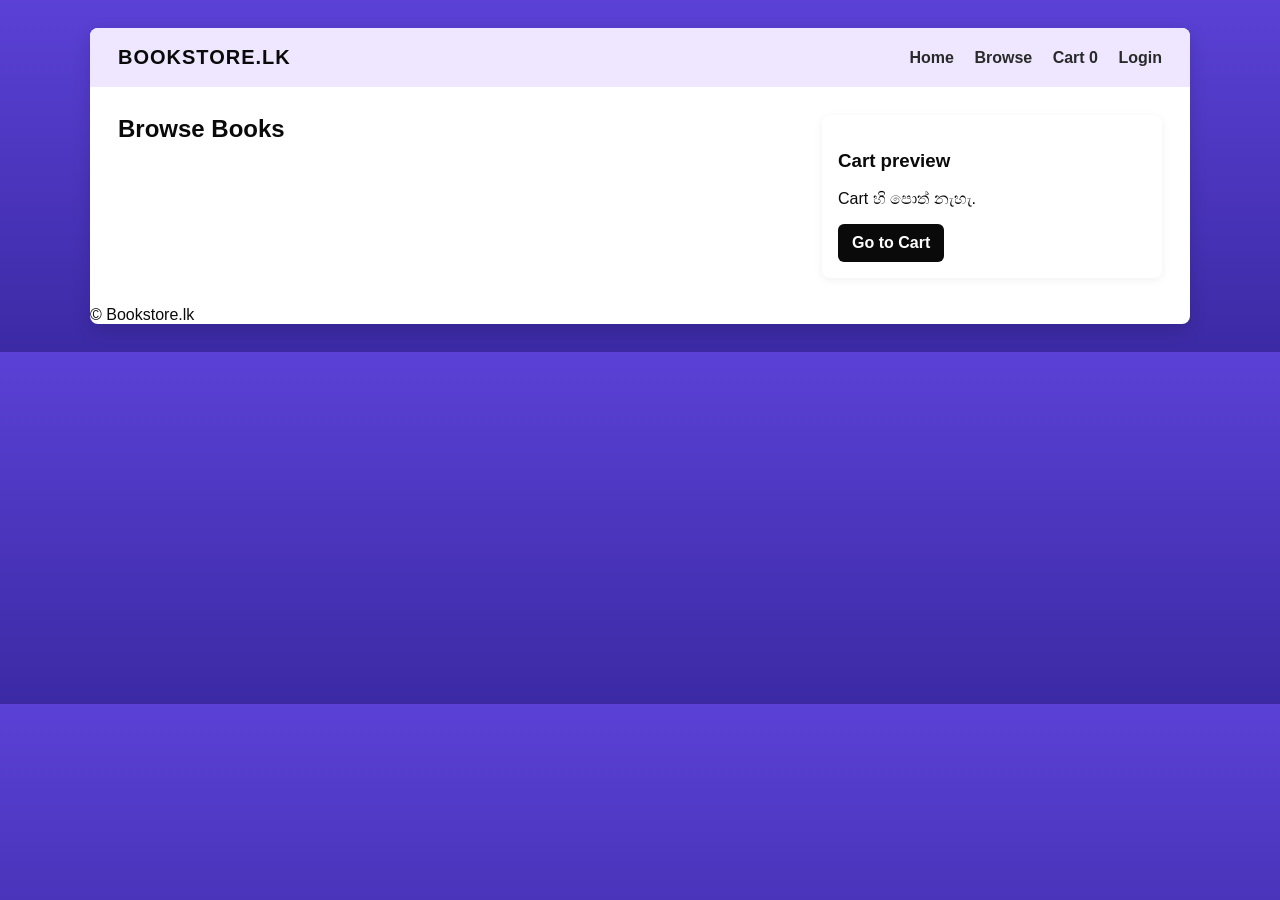
==== browse.html @ 1e769157 "create browse page" ====
<!doctype html>
<html>
<head>
  <meta charset="utf-8">
  <title>Browse - Bookstore</title>
  <link rel="stylesheet" href="browse.css">
</head>
<body>
  <div class="container">
    <header class="header">
      <div class="brand">BOOKSTORE.LK</div>
      <nav>
        <a href="index.html">Home</a>
        <a href="browse.html">Browse</a>
        <a href="cart.html">Cart <span class="cart-count">0</span></a>
        <a href="login.html">Login</a>
      </nav>
    </header>

    <div class="main">
      <div class="left">
        <h2 style="margin-top:0">Browse Books</h2>
        <div class="grid" id="products-grid">
          <!-- JS will inject products here -->
        </div>
      </div>

      <aside class="right">
        <div class="cart-box">
          <h3>Cart preview</h3>
          <div id="cart-preview"></div>
          <div style="margin-top:12px">
            <a class="btn" href="cart.html">Go to Cart</a>
          </div>
        </div>
      </aside>
    </div>

    <footer class="footer">© Bookstore.lk</footer>
  </div>

  <script src="browse.js"></script>
  <script>
    // sample product list (replace by fetch('/api/products') to load from server)
    const products = [
      { id:'b1', title:'This Is Our Story', author:'Ashley Elston', price:1800, img:'https://picsum.photos/seed/book1/300/400' },
      { id:'b2', title:'It Ends With Us', author:'Colleen Hoover', price:2400, img:'https://picsum.photos/seed/book2/300/400' },
      { id:'b3', title:'Black Hearts', author:'Jenna Wood', price:2200, img:'https://picsum.photos/seed/book3/300/400' },
      { id:'b4', title:'Atomic Habits', author:'James Clear', price:3400, img:'https://picsum.photos/seed/book4/300/400' }
    ];

    const grid = document.getElementById('products-grid');
    products.forEach(p => {
      const c = document.createElement('div');
      c.className = 'card';
      c.innerHTML = `
        <img src="${p.img}" alt="">
        <h4>${p.title}</h4>
        <p class="small">${p.author} • ${p.price} LKR</p>
        <div style="margin-top:8px">
          <button class="btn" onclick='addToCart(${JSON.stringify(p)})'>Add to Cart</button>
        </div>
      `;
      grid.appendChild(c);
    })
---- browse.css ----
/* styles.css - common styles */
:root{
  --bg:#5b41d6;
  --card:#f7f7fb;
  --accent:#0a0a0a;
  --muted:#777;
}
*{box-sizing:border-box}
body{
  margin:0;
  font-family: "Segoe UI", Roboto, Arial, sans-serif;
  background: linear-gradient(180deg,#5b41d6 0%, #3b2aa4 100%);
  color:var(--accent);
}
.container{
  max-width:1100px;
  margin:28px auto;
  background: #fff;
  border-radius:8px;
  overflow:hidden;
  box-shadow:0 6px 18px rgba(0,0,0,0.15);
}

/* header / nav */
.header{
  display:flex;
  justify-content:space-between;
  align-items:center;
  padding:18px 28px;
  background: #eee7ff;
}
.brand{
  font-weight:700;
  letter-spacing:1px;
  font-size:20px;
}
nav a{
  margin-left:16px;
  text-decoration:none;
  color:#2a2a2a;
  font-weight:600;
}

/* hero / content layout */
.main{
  display:flex;
  gap:24px;
  padding:28px;
}
.left{
  flex:1;
  min-width:320px;
}
.right{
  width:340px;
}

/* product grid */
.grid{
  display:grid;
  grid-template-columns:repeat(auto-fill,minmax(150px,1fr));
  gap:16px;
}
.card{
  background:var(--card);
  padding:12px;
  border-radius:8px;
  text-align:center;
  box-shadow:0 2px 6px rgba(0,0,0,0.06);
}
.card img{
  width:100%;
  height:180px;
  object-fit:cover;
  border-radius:6px;
}
.card h4{ margin:10px 0 6px; font-size:15px}
.card p{ margin:0; font-size:13px; color:var(--muted)}

/* buttons */
.btn{
  display:inline-block;
  padding:10px 14px;
  border-radius:6px;
  background:#0a0a0a;
  color:#fff;
  text-decoration:none;
  font-weight:700;
  cursor:pointer;
  border:none;
}
.btn.secondary{
  background:#fff;
  color:#0a0a0a;
  border:1px solid #ddd;
}

/* cart box on right */
.cart-box{
  background:#fff;
  border-radius:8px;
  padding:16px;
  box-shadow:0 2px 10px rgba(0,0,0,0.06);
}
.cart-item{
  display:flex;
  gap:10px;
  margin-bottom:12px;
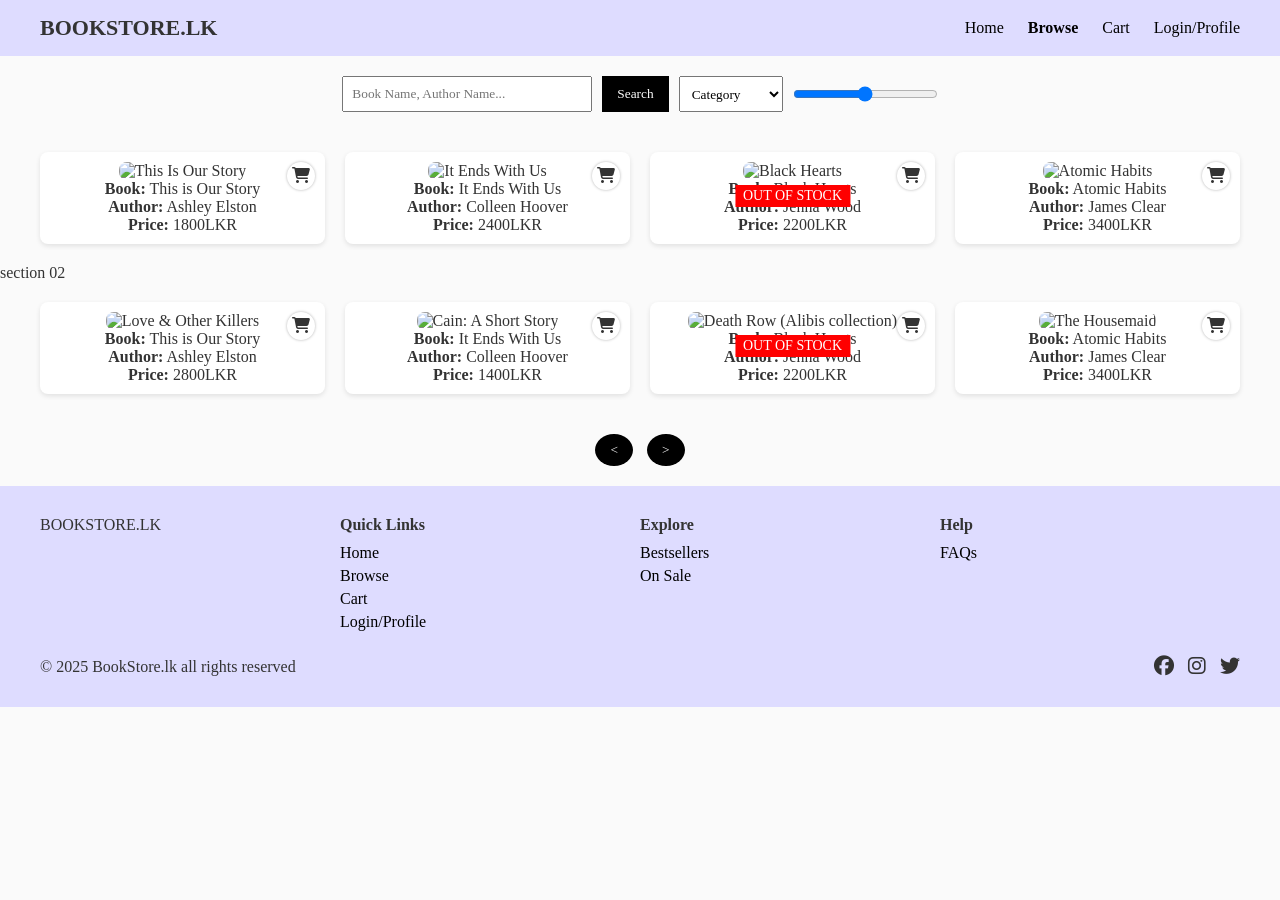
==== commit 615bebd6: "change html full code" ====
--- a/browse.html
+++ b/browse.html
@@ -1,65 +1,131 @@
-<!doctype html>
-<html>
+<!DOCTYPE html>
+<html lang="en">
 <head>
-  <meta charset="utf-8">
-  <title>Browse - Bookstore</title>
+  <meta charset="UTF-8">
+  <meta name="viewport" content="width=device-width, initial-scale=1.0">
+  <title>BookStore.lk</title>
   <link rel="stylesheet" href="browse.css">
+  <link rel="stylesheet" href="https://cdnjs.cloudflare.com/ajax/libs/font-awesome/6.5.0/css/all.min.css">
 </head>
 <body>
-  <div class="container">
-    <header class="header">
-      <div class="brand">BOOKSTORE.LK</div>
-      <nav>
+  <!-- HEADER -->
+  <header>
+    <div class="logo">BOOKSTORE.LK</div>
+    <nav>
+      <a href="index.html">Home</a>
+      <a href="browse.html" class="active">Browse</a>
+      <a href="cart.html">Cart</a>
+      <a href="#">Login/Profile</a>
+    </nav>
+  </header>
+
+  <!-- SEARCH BAR -->
+  <section class="search-bar">
+    <input type="text" placeholder="Book Name, Author Name...">
+    <button>Search</button>
+    <select>
+      <option>Category</option>
+      <option>Fiction</option>
+      <option>Non-Fiction</option>
+    </select>
+    <input type="range" min="0" max="3500">
+  </section>
+
+  <!-- BOOK GRID -->
+  <section class="book-grid">
+    <div class="book-card">
+      <img src="https://images-na.ssl-images-amazon.com/images/S/compressed.photo.goodreads.com/books/1452621783i/23341252.jpg" alt="This Is Our Story">
+      <span class="cart"><i class="fa fa-shopping-cart"></i></span>
+      <p><b>Book:</b> This is Our Story<br><b>Author:</b> Ashley Elston<br><b>Price:</b> 1800LKR</p>
+    </div>
+
+    <div class="book-card">
+      <img src="https://m.media-amazon.com/images/I/71PNGYHykrL.jpg" alt="It Ends With Us">
+      <span class="cart"><i class="fa fa-shopping-cart"></i></span>
+      <p><b>Book:</b> It Ends With Us<br><b>Author:</b> Colleen Hoover<br><b>Price:</b> 2400LKR</p>
+    </div>
+
+    <div class="book-card out">
+      <img src="https://m.media-amazon.com/images/I/51ZgMHwHjiL._SY445_SX342_.jpg" alt="Black Hearts">
+      <span class="cart"><i class="fa fa-shopping-cart"></i></span>
+      <span class="out-text">OUT OF STOCK</span>
+      <p><b>Book:</b> Black Hearts<br><b>Author:</b> Jenna Wood<br><b>Price:</b> 2200LKR</p>
+    </div>
+
+    <div class="book-card">
+      <img src="https://m.media-amazon.com/images/I/81ANaVZk5LL._SY466_.jpg" alt="Atomic Habits">
+      <span class="cart"><i class="fa fa-shopping-cart"></i></span>
+      <p><b>Book:</b> Atomic Habits<br><b>Author:</b> James Clear<br><b>Price:</b> 3400LKR</p>
+    </div>
+  </section>
+
+section 02
+
+<!-- BOOK GRID -->
+  <section class="book-grid">
+    <div class="book-card">
+      <img src="https://m.media-amazon.com/images/I/51zcUz8suLL._SY445_SX342_.jpg" alt="Love & Other Killers">
+      <span class="cart"><i class="fa fa-shopping-cart"></i></span>
+      <p><b>Book:</b> This is Our Story<br><b>Author:</b> Ashley Elston<br><b>Price:</b> 2800LKR</p>
+    </div>
+
+    <div class="book-card">
+      <img src="https://m.media-amazon.com/images/I/41MayL7S-QL._SY445_SX342_.jpg" alt="Cain: A Short Story ">
+      <span class="cart"><i class="fa fa-shopping-cart"></i></span>
+      <p><b>Book:</b> It Ends With Us<br><b>Author:</b> Colleen Hoover<br><b>Price:</b> 1400LKR</p>
+    </div>
+
+    <div class="book-card out">
+      <img src="https://m.media-amazon.com/images/I/41IQFfbHU9L._SY445_SX342_.jpg" alt="Death Row (Alibis collection)">
+      <span class="cart"><i class="fa fa-shopping-cart"></i></span>
+      <span class="out-text">OUT OF STOCK</span>
+      <p><b>Book:</b> Black Hearts<br><b>Author:</b> Jenna Wood<br><b>Price:</b> 2200LKR</p>
+    </div>
+
+    <div class="book-card">
+      <img src="https://m.media-amazon.com/images/I/51Bo1tzfcBL._SY445_SX342_.jpg" alt="The Housemaid">
+      <span class="cart"><i class="fa fa-shopping-cart"></i></span>
+      <p><b>Book:</b> Atomic Habits<br><b>Author:</b> James Clear<br><b>Price:</b> 3400LKR</p>
+    </div>
+  </section>
+
+
+
+  <!-- PAGINATION -->
+  <div class="pagination">
+    <button>&lt;</button>
+    <button>&gt;</button>
+  </div>
+
+  <!-- FOOTER -->
+  <footer>
+    <div class="footer-top">
+      <div class="logo">BOOKSTORE.LK</div>
+      <div>
+        <h4>Quick Links</h4>
         <a href="index.html">Home</a>
         <a href="browse.html">Browse</a>
-        <a href="cart.html">Cart <span class="cart-count">0</span></a>
-        <a href="login.html">Login</a>
-      </nav>
-    </header>
-
-    <div class="main">
-      <div class="left">
-        <h2 style="margin-top:0">Browse Books</h2>
-        <div class="grid" id="products-grid">
-          <!-- JS will inject products here -->
-        </div>
+        <a href="#">Cart</a>
+        <a href="#">Login/Profile</a>
       </div>
-
-      <aside class="right">
-        <div class="cart-box">
-          <h3>Cart preview</h3>
-          <div id="cart-preview"></div>
-          <div style="margin-top:12px">
-            <a class="btn" href="cart.html">Go to Cart</a>
-          </div>
-        </div>
-      </aside>
+      <div>
+        <h4>Explore</h4>
+        <a href="#">Bestsellers</a>
+        <a href="#">On Sale</a>
+      </div>
+      <div>
+        <h4>Help</h4>
+        <a href="#">FAQs</a>
+      </div>
     </div>
-
-    <footer class="footer">© Bookstore.lk</footer>
-  </div>
-
-  <script src="browse.js"></script>
-  <script>
-    // sample product list (replace by fetch('/api/products') to load from server)
-    const products = [
-      { id:'b1', title:'This Is Our Story', author:'Ashley Elston', price:1800, img:'https://picsum.photos/seed/book1/300/400' },
-      { id:'b2', title:'It Ends With Us', author:'Colleen Hoover', price:2400, img:'https://picsum.photos/seed/book2/300/400' },
-      { id:'b3', title:'Black Hearts', author:'Jenna Wood', price:2200, img:'https://picsum.photos/seed/book3/300/400' },
-      { id:'b4', title:'Atomic Habits', author:'James Clear', price:3400, img:'https://picsum.photos/seed/book4/300/400' }
-    ];
-
-    const grid = document.getElementById('products-grid');
-    products.forEach(p => {
-      const c = document.createElement('div');
-      c.className = 'card';
-      c.innerHTML = `
-        <img src="${p.img}" alt="">
-        <h4>${p.title}</h4>
-        <p class="small">${p.author} • ${p.price} LKR</p>
-        <div style="margin-top:8px">
-          <button class="btn" onclick='addToCart(${JSON.stringify(p)})'>Add to Cart</button>
-        </div>
-      `;
-      grid.appendChild(c);
-    })+    <div class="footer-bottom">
+      <p>© 2025 BookStore.lk all rights reserved</p>
+      <div class="socials">
+        <i class="fab fa-facebook"></i>
+        <i class="fab fa-instagram"></i>
+        <i class="fab fa-twitter"></i>
+      </div>
+    </div>
+  </footer>
+</body>
+</html>
--- a/browse.css
+++ b/browse.css
@@ -1,108 +1,143 @@
-/* styles.css - common styles */
-:root{
-  --bg:#5b41d6;
-  --card:#f7f7fb;
-  --accent:#0a0a0a;
-  --muted:#777;
-}
-*{box-sizing:border-box}
-body{
-  margin:0;
-  font-family: "Segoe UI", Roboto, Arial, sans-serif;
-  background: linear-gradient(180deg,#5b41d6 0%, #3b2aa4 100%);
-  color:var(--accent);
-}
-.container{
-  max-width:1100px;
-  margin:28px auto;
-  background: #fff;
-  border-radius:8px;
-  overflow:hidden;
-  box-shadow:0 6px 18px rgba(0,0,0,0.15);
+* {
+  margin: 0;
+  padding: 0;
+  box-sizing: border-box;
+  font-family: 'Georgia', serif;
 }
 
-/* header / nav */
-.header{
-  display:flex;
-  justify-content:space-between;
-  align-items:center;
-  padding:18px 28px;
-  background: #eee7ff;
-}
-.brand{
-  font-weight:700;
-  letter-spacing:1px;
-  font-size:20px;
-}
-nav a{
-  margin-left:16px;
-  text-decoration:none;
-  color:#2a2a2a;
-  font-weight:600;
+body {
+  background: #fafafa;
+  color: #333;
 }
 
-/* hero / content layout */
-.main{
-  display:flex;
-  gap:24px;
-  padding:28px;
+/* HEADER */
+header {
+  display: flex;
+  justify-content: space-between;
+  align-items: center;
+  background: #dedcff;
+  padding: 15px 40px;
 }
-.left{
-  flex:1;
-  min-width:320px;
+header .logo {
+  font-size: 22px;
+  font-weight: bold;
 }
-.right{
-  width:340px;
+header nav a {
+  margin-left: 20px;
+  text-decoration: none;
+  color: #000;
+}
+header nav .active {
+  font-weight: bold;
 }
 
-/* product grid */
-.grid{
-  display:grid;
-  grid-template-columns:repeat(auto-fill,minmax(150px,1fr));
-  gap:16px;
+/* SEARCH */
+.search-bar {
+  display: flex;
+  justify-content: center;
+  gap: 10px;
+  margin: 20px;
 }
-.card{
-  background:var(--card);
-  padding:12px;
-  border-radius:8px;
-  text-align:center;
-  box-shadow:0 2px 6px rgba(0,0,0,0.06);
+.search-bar input[type="text"] {
+  padding: 8px;
+  width: 250px;
 }
-.card img{
-  width:100%;
-  height:180px;
-  object-fit:cover;
-  border-radius:6px;
+.search-bar button {
+  padding: 8px 15px;
+  background: black;
+  color: white;
+  border: none;
+  cursor: pointer;
 }
-.card h4{ margin:10px 0 6px; font-size:15px}
-.card p{ margin:0; font-size:13px; color:var(--muted)}
-
-/* buttons */
-.btn{
-  display:inline-block;
-  padding:10px 14px;
-  border-radius:6px;
-  background:#0a0a0a;
-  color:#fff;
-  text-decoration:none;
-  font-weight:700;
-  cursor:pointer;
-  border:none;
-}
-.btn.secondary{
-  background:#fff;
-  color:#0a0a0a;
-  border:1px solid #ddd;
+.search-bar select, .search-bar input[type="range"] {
+  padding: 8px;
 }
 
-/* cart box on right */
-.cart-box{
-  background:#fff;
-  border-radius:8px;
-  padding:16px;
-  box-shadow:0 2px 10px rgba(0,0,0,0.06);
+/* BOOK GRID */
+.book-grid {
+  display: grid;
+  grid-template-columns: repeat(auto-fit, minmax(220px, 1fr));
+  gap: 20px;
+  padding: 20px 40px;
 }
-.cart-item{
-  display:flex;
-  gap:10px;
-  margin-bottom:12px;+.book-card {
+  background: white;
+  padding: 10px;
+  text-align: center;
+  border-radius: 8px;
+  box-shadow: 0 2px 5px rgba(0,0,0,0.1);
+  position: relative;
+}
+.book-card img {
+  width: 100%;
+  height: 300px;
+  object-fit: cover;
+  border-radius: 8px;
+}
+.book-card .cart {
+  position: absolute;
+  top: 10px;
+  right: 10px;
+  background: white;
+  padding: 5px;
+  border-radius: 50%;
+  box-shadow: 0 0 3px rgba(0,0,0,0.3);
+}
+.book-card.out .out-text {
+  position: absolute;
+  bottom: 40%;
+  left: 50%;
+  transform: translateX(-50%);
+  background: red;
+  color: white;
+  padding: 3px 8px;
+  font-size: 14px;
+}
+
+/* PAGINATION */
+.pagination {
+  text-align: center;
+  margin: 20px 0;
+}
+.pagination button {
+  padding: 8px 15px;
+  margin: 0 5px;
+  border: none;
+  border-radius: 50%;
+  background: #000;
+  color: white;
+  cursor: pointer;
+}
+
+/* FOOTER */
+footer {
+  background: #dedcff;
+  padding: 30px 40px;
+}
+.footer-top {
+  display: flex;
+  justify-content: space-between;
+  margin-bottom: 20px;
+}
+.footer-top div {
+  flex: 1;
+}
+.footer-top h4 {
+  margin-bottom: 10px;
+}
+.footer-top a {
+  display: block;
+  color: black;
+  text-decoration: none;
+  margin: 5px 0;
+}
+.footer-bottom {
+  display: flex;
+  justify-content: space-between;
+  align-items: center;
+}
+.footer-bottom .socials i {
+  margin-left: 10px;
+  font-size: 20px;
+  cursor: pointer;
+}
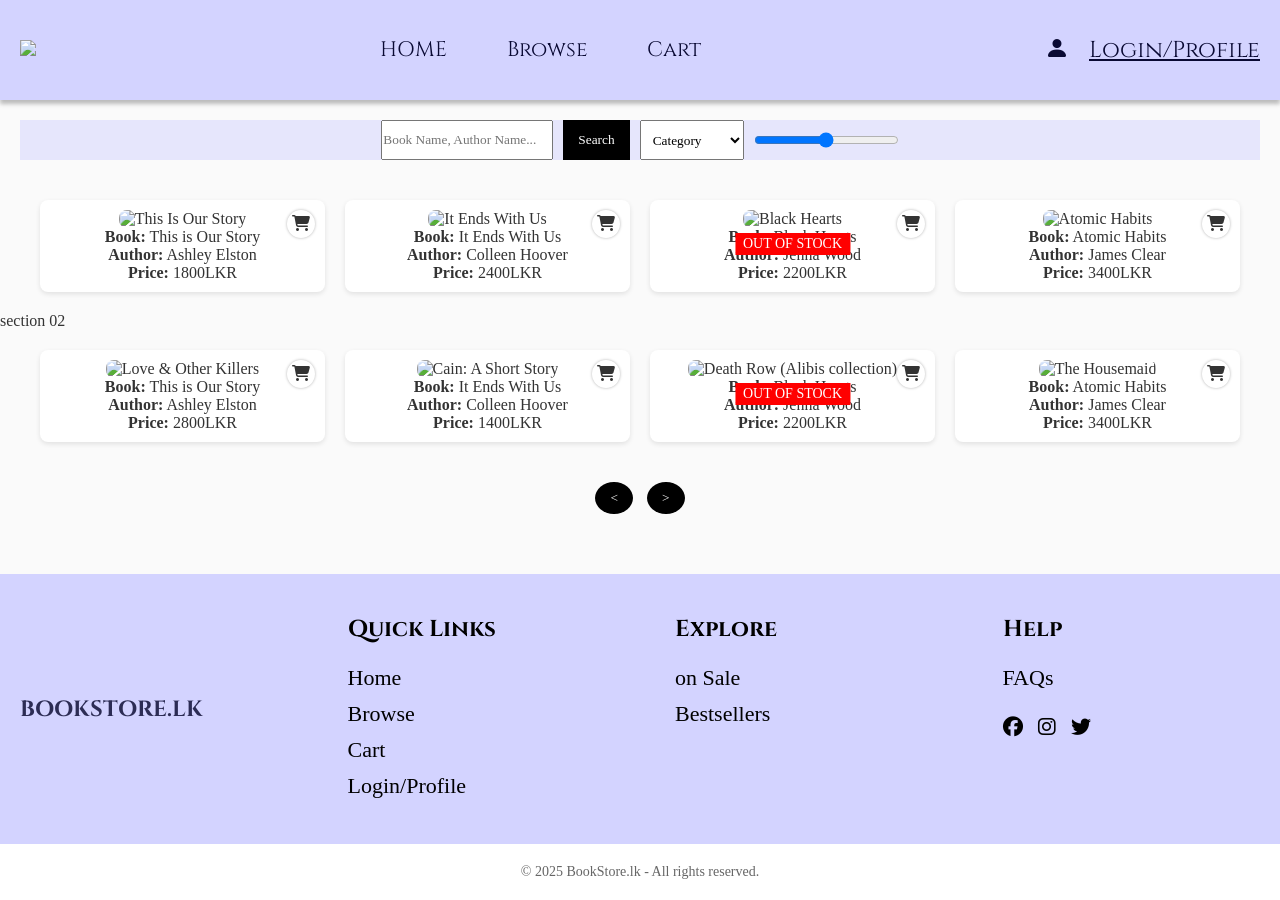
==== commit 05426dd0: "fix navbar" ====
--- a/browse.html
+++ b/browse.html
@@ -4,20 +4,26 @@
   <meta charset="UTF-8">
   <meta name="viewport" content="width=device-width, initial-scale=1.0">
   <title>BookStore.lk</title>
-  <link rel="stylesheet" href="browse.css">
+  <link rel="stylesheet" href="style\browse.css">
+  <link href="https://fonts.googleapis.com/css2?family=Cinzel:wght@700&display=swap" rel="stylesheet">
+<link rel="stylesheet" href="https://cdn.jsdelivr.net/npm/bootstrap-icons@1.10.5/font/bootstrap-icons.css">
   <link rel="stylesheet" href="https://cdnjs.cloudflare.com/ajax/libs/font-awesome/6.5.0/css/all.min.css">
 </head>
 <body>
   <!-- HEADER -->
-  <header>
-    <div class="logo">BOOKSTORE.LK</div>
-    <nav>
-      <a href="index.html">Home</a>
-      <a href="browse.html" class="active">Browse</a>
-      <a href="cart.html">Cart</a>
-      <a href="#">Login/Profile</a>
-    </nav>
-  </header>
+   <section id="header">
+        
+       <a href="#"><div id="logo"><img src="D:\bookstore\img\BookStore.lk.png"></div> </a>
+       <ul id="navbar">
+        <li class="nav-item"><a href="index.html">HOME</a></li>
+        <li class="nav-item"><a href="browse">Browse</a></li>
+        <li class="nav-item"><a href="cart.html">Cart</a></li>
+      </ul>
+
+        <div class="login">
+        <a href="login.html"><i class="bi bi-person-fill"></i>Login/Profile</a>
+       </div>
+</section>
 
   <!-- SEARCH BAR -->
   <section class="search-bar">
@@ -98,34 +104,50 @@
   </div>
 
   <!-- FOOTER -->
-  <footer>
-    <div class="footer-top">
-      <div class="logo">BOOKSTORE.LK</div>
-      <div>
-        <h4>Quick Links</h4>
-        <a href="index.html">Home</a>
-        <a href="browse.html">Browse</a>
-        <a href="#">Cart</a>
-        <a href="#">Login/Profile</a>
-      </div>
-      <div>
-        <h4>Explore</h4>
-        <a href="#">Bestsellers</a>
-        <a href="#">On Sale</a>
-      </div>
-      <div>
-        <h4>Help</h4>
-        <a href="#">FAQs</a>
-      </div>
-    </div>
-    <div class="footer-bottom">
-      <p>© 2025 BookStore.lk all rights reserved</p>
-      <div class="socials">
-        <i class="fab fa-facebook"></i>
-        <i class="fab fa-instagram"></i>
-        <i class="fab fa-twitter"></i>
-      </div>
-    </div>
-  </footer>
+ <footer role="contentinfo">
+        <div class="footer-top">
+            <div class="footer-logo">
+                BOOKSTORE.LK
+            </div>
+            
+            <div>
+                <h4>Quick Links</h4>
+                <a href="index.html">Home</a>
+                <a href="browse.html">Browse</a>
+                <a href="cart.html"> Cart</a>
+                <a href="login.html">Login/Profile</a>
+            </div>
+            
+            <div>
+                <h4>Explore</h4>
+                <a href="#">on Sale</a>
+                <a href="#">Bestsellers</a>
+                
+            </div>
+            
+            <div>
+                <h4>Help</h4>
+                <a href="#">FAQs</a>
+                
+                
+                <div class="social" aria-label="Social media links">
+                    <a href="#" aria-label="Follow us on Facebook" target="_blank" rel="noopener">
+                        <i class="fab fa-facebook" aria-hidden="true"></i>
+                    </a>
+                    <a href="#" aria-label="Follow us on Instagram" target="_blank" rel="noopener">
+                        <i class="fab fa-instagram" aria-hidden="true"></i>
+                    </a>
+                    <a href="#" aria-label="Follow us on Twitter" target="_blank" rel="noopener">
+                        <i class="fab fa-twitter" aria-hidden="true"></i>
+                    </a>
+                   </div>
+                   </div>
+                 </div>
+        
+        <div class="footer-bottom">
+            <p>&copy; 2025 BookStore.lk - All rights reserved.</p>
+        </div>
+    </footer>
+  <script src="js/browse.js"></script>
 </body>
 </html>
